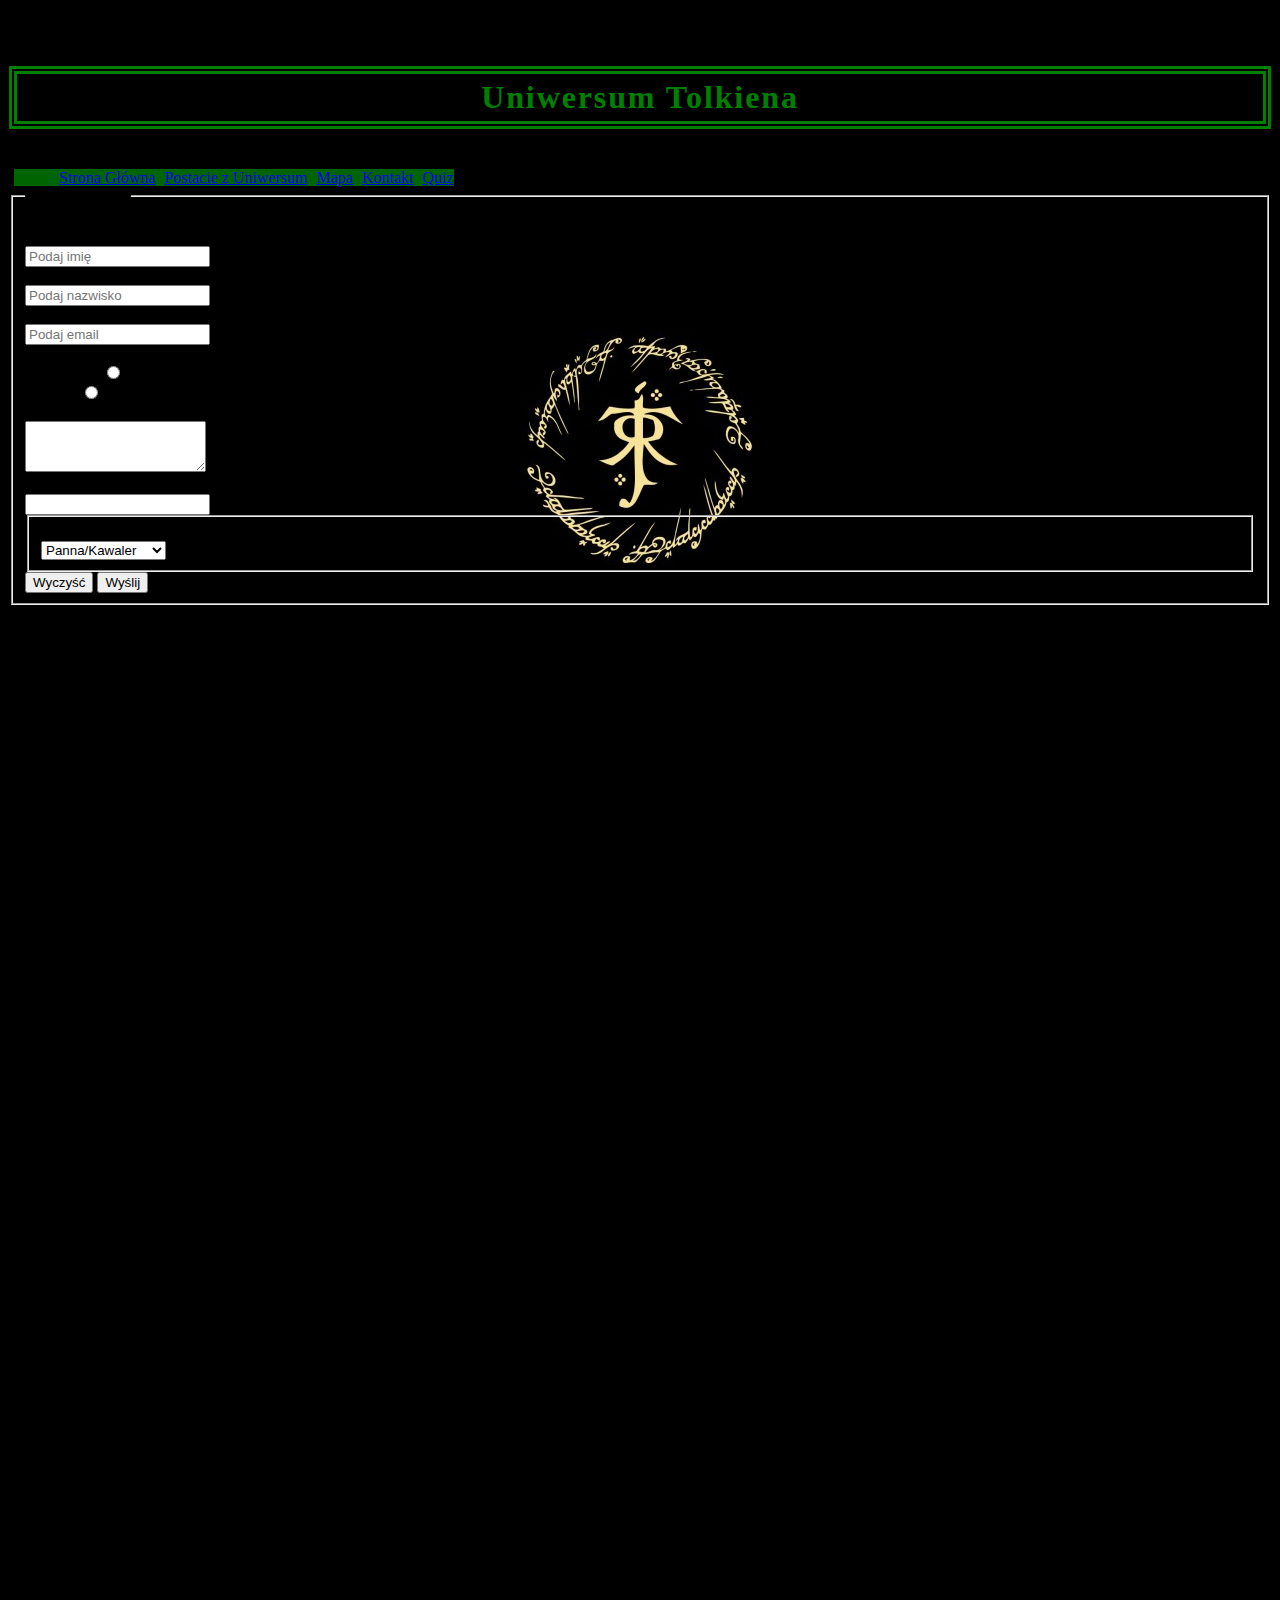
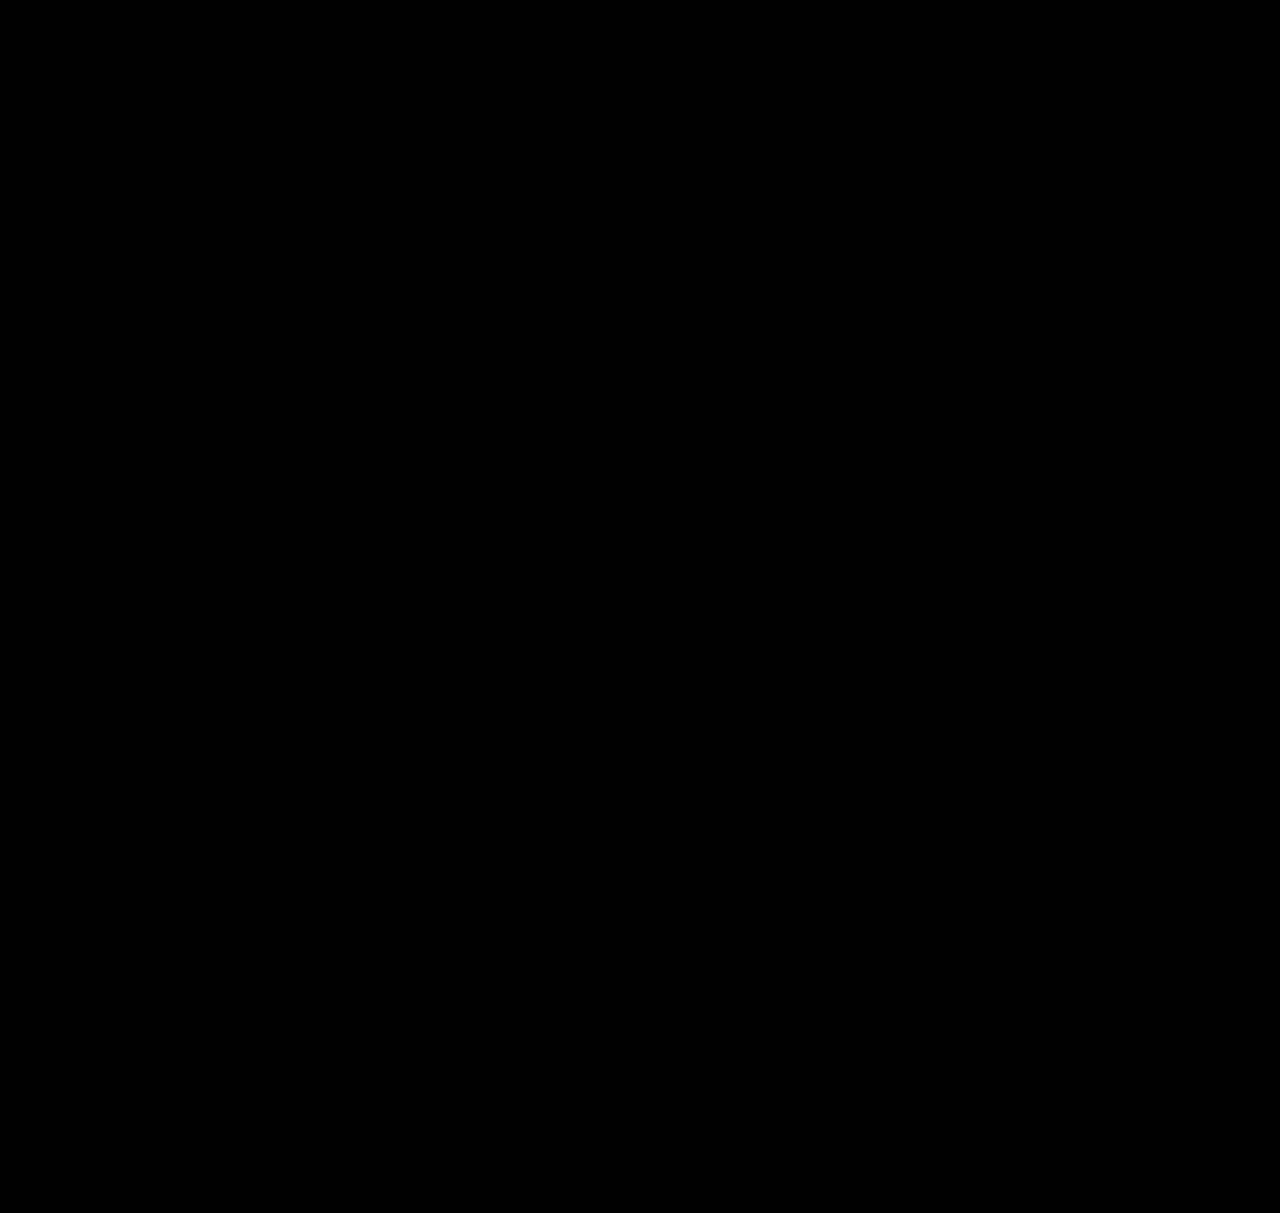
==== contact.html @ dd5265ef "komentarz" ====
<!DOCTYPE html>
<html lang="en">
<head>
    <meta charset="UTF-8">
    <title></title>
    <link rel="stylesheet" href="https://stackpath.bootstrapcdn.com/bootstrap/4.1.3/css/bootstrap.min.css"
          integrity="sha384-MCw98/SFnGE8fJT3GXwEOngsV7Zt27NXFoaoApmYm81iuXoPkFOJwJ8ERdknLPMO" crossorigin="anonymous">
    <link rel="stylesheet" href="css/style.css">

</head>
<body>

<div class="przewin">


    <button class="MyButton" title="Powrót na Górę">Góra</button>
    <br> <br>

    <h1 class="srodek">Uniwersum Tolkiena</h1><br>


    <nav class="navbar">

    </nav>

    <form>
        <fieldset>

            <legend>Uzupelnij dane:</legend>  <br/>
            <div class="form-group">
                <label for="name">Imie:</label>  <br/>
                <input id="name" name="name" type="text" placeholder="Podaj imię" required/>  <br/>
            </div>

            <div class="form-group">
                <label for="surname">Nazwisko:</label>  <br/>
                <input id="surname" name="surname" type="text" placeholder="Podaj nazwisko" required/> <br/>
            </div>

            <div class="form-group">
                <label for="email">E-mail:</label>  <br/>
                <input id="email" type="email"  placeholder="Podaj email" required/>  <br/>
            </div>

            <div class="form-group">
                <label>Płeć</label> <br/>

                <label for="man">Mężczyzna</label>
                <input type="radio" name="sex" id="man" value="man" required/>
                <br/>
                <label for="woman">Kobieta</label>
                <input type="radio" name="sex" id="woman" value="woman" required/>
            </div>

            <div class="form-group">
                <label for="description">Opis</label> <br/>

                <textarea id="description" name="description" cols="20" rows="3" required/></textarea>  <br/>
            </div>

            <div class="from-row">
                <label for="age">Wiek</label>   <br/>
                <input type="number" id="age" min="1"/>  <br/>
            </div>

            <fieldset class="form-group">
                <label for="maritial">Stan cywilny</label>   <br/>
                <select id="maritial" name="maritial" required>
                    <option>Panna/Kawaler</option>
                    <option>Mężatka/Żonaty</option>
                    <option>Wdowa/Wdowiec</option>
                </select>  <br/>
            </fieldset>

            <div class="form-row">
                <button type="button" class="btn btn-danger clear">Wyczyść</button>
                <button type="submit" class="btn btn-primary send">Wyślij</button>
            </div>

        </fieldset>


    </form>

</div>

<script src="js/script.js" type="text/javascript">  </script>
<script src="js/navbar.js" type="text/javascript"></script>
</body>
</html>
---- css/style.css ----
.navbar{



}


body {



    background:black  url(../zdjecie/symbol01.jpg);
    background-position: center center;
    background-repeat: no-repeat;
    background-attachment: fixed;
    padding: 1px 1px 2200px;
}
ul, li {
    margin-left: 5px;
    text-align: center;
    display:inline;
    color: Pink;
    background: darkgreen;
    white-space: nowrap;
    margin-top: 5px;
}
img{

    margin-right: 15px;
    margin-bottom: 8px;
    border: 1px solid silver;
    background: white; padding: 4px;
    border-radius: 3px;
    box-shadow: 1px 1px 3px silver;

}
iframe{

    width: 100%;
}
.srodek{
    text-align: center;
    letter-spacing: 0.5mm;
    border: 8px double;
    padding: 5px;
    color:green;
}
.MyButton {
    display: none;
    position: fixed;
    bottom: 30px;
    right: 45px;
    z-index: 99;
    font-size: 14px;
    border: solid;
    outline: none;
    background-color: darkred;
    color: white;
    cursor: pointer;
    padding: 14px;
    border-radius: 4px;
}

.MyButton:hover {
    background-color: green;
}
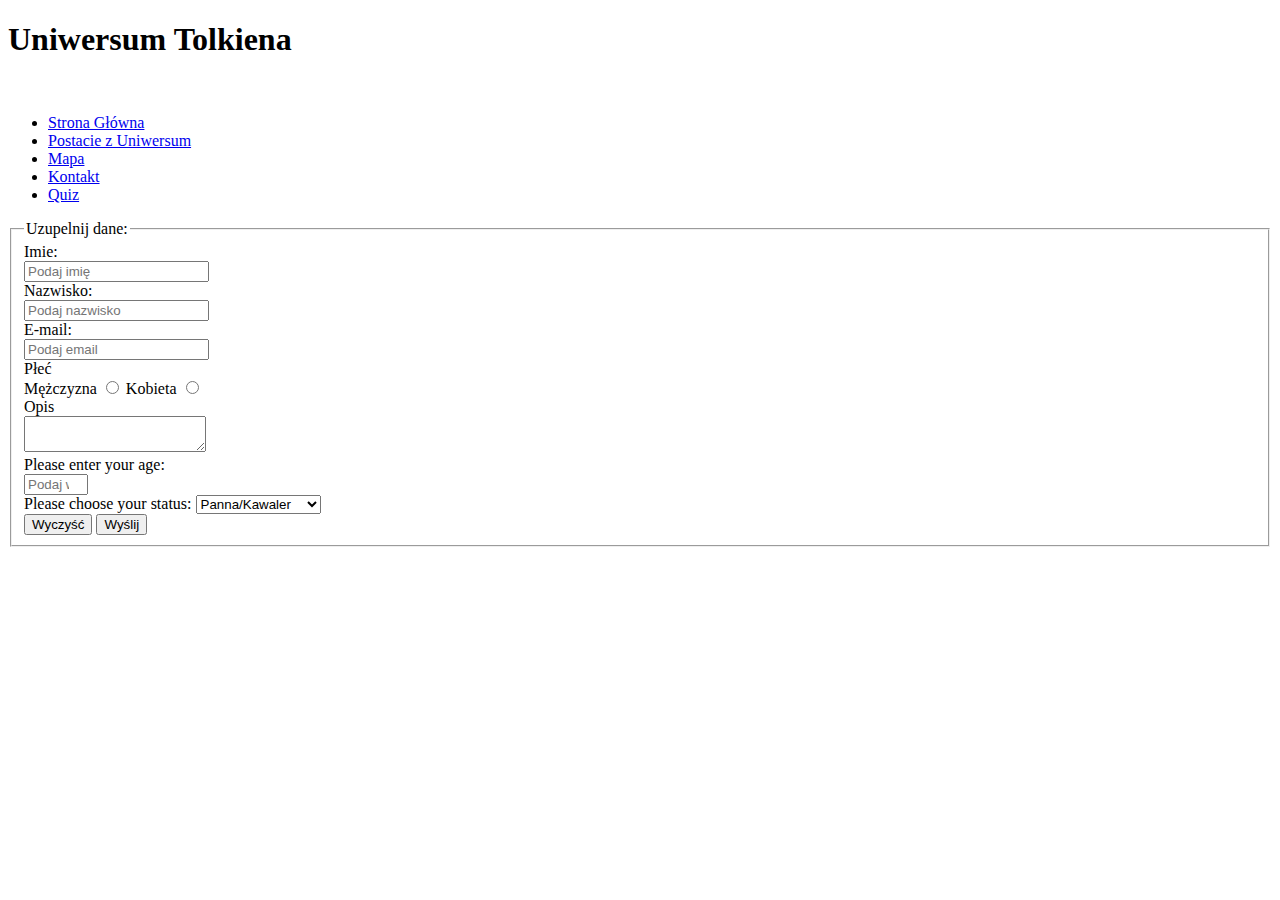
==== commit 2afa014b: "Add files via upload" ====
--- a/contact.html
+++ b/contact.html
@@ -1,90 +1,123 @@
-<!DOCTYPE html>
-<html lang="en">
-<head>
-    <meta charset="UTF-8">
-    <title></title>
-    <link rel="stylesheet" href="https://stackpath.bootstrapcdn.com/bootstrap/4.1.3/css/bootstrap.min.css"
-          integrity="sha384-MCw98/SFnGE8fJT3GXwEOngsV7Zt27NXFoaoApmYm81iuXoPkFOJwJ8ERdknLPMO" crossorigin="anonymous">
-    <link rel="stylesheet" href="css/style.css">
-
-</head>
-<body>
-
-<div class="przewin">
-
-
-    <button class="MyButton" title="Powrót na Górę">Góra</button>
-    <br> <br>
-
-    <h1 class="srodek">Uniwersum Tolkiena</h1><br>
-
-
-    <nav class="navbar">
-
-    </nav>
-
-    <form>
-        <fieldset>
-
-            <legend>Uzupelnij dane:</legend>  <br/>
-            <div class="form-group">
-                <label for="name">Imie:</label>  <br/>
-                <input id="name" name="name" type="text" placeholder="Podaj imię" required/>  <br/>
-            </div>
-
-            <div class="form-group">
-                <label for="surname">Nazwisko:</label>  <br/>
-                <input id="surname" name="surname" type="text" placeholder="Podaj nazwisko" required/> <br/>
-            </div>
-
-            <div class="form-group">
-                <label for="email">E-mail:</label>  <br/>
-                <input id="email" type="email"  placeholder="Podaj email" required/>  <br/>
-            </div>
-
-            <div class="form-group">
-                <label>Płeć</label> <br/>
-
-                <label for="man">Mężczyzna</label>
-                <input type="radio" name="sex" id="man" value="man" required/>
-                <br/>
-                <label for="woman">Kobieta</label>
-                <input type="radio" name="sex" id="woman" value="woman" required/>
-            </div>
-
-            <div class="form-group">
-                <label for="description">Opis</label> <br/>
-
-                <textarea id="description" name="description" cols="20" rows="3" required/></textarea>  <br/>
-            </div>
-
-            <div class="from-row">
-                <label for="age">Wiek</label>   <br/>
-                <input type="number" id="age" min="1"/>  <br/>
-            </div>
-
-            <fieldset class="form-group">
-                <label for="maritial">Stan cywilny</label>   <br/>
-                <select id="maritial" name="maritial" required>
-                    <option>Panna/Kawaler</option>
-                    <option>Mężatka/Żonaty</option>
-                    <option>Wdowa/Wdowiec</option>
-                </select>  <br/>
-            </fieldset>
-
-            <div class="form-row">
-                <button type="button" class="btn btn-danger clear">Wyczyść</button>
-                <button type="submit" class="btn btn-primary send">Wyślij</button>
-            </div>
-
-        </fieldset>
-
-
-    </form>
-
-</div>
-
-<script src="js/script.js" type="text/javascript">  </script>
-<script src="js/navbar.js" type="text/javascript"></script>
-</body>
+<!DOCTYPE html>
+<html lang="en">
+<head>
+    <meta charset="UTF-8">
+    <title></title>
+    <link rel="stylesheet" href="https://stackpath.bootstrapcdn.com/bootstrap/4.1.3/css/bootstrap.min.css"
+          integrity="sha384-MCw98/SFnGE8fJT3GXwEOngsV7Zt27NXFoaoApmYm81iuXoPkFOJwJ8ERdknLPMO" crossorigin="anonymous">
+    <link rel="stylesheet" href="css/contact.css">
+
+</head>
+<body>
+
+      <div class="content-box">
+
+
+
+      </div>
+
+
+
+
+    <h1 class="srodek">Uniwersum Tolkiena</h1><br>
+
+
+    <nav class="navbar">
+
+    </nav>
+
+    <form novalidate>
+        <fieldset>
+
+            <legend>Uzupelnij dane:</legend>
+
+
+            <div class="correct3">
+                <label for="name">Imie:</label>
+            </div>
+                <input id="name" name="name" type="text" placeholder="Podaj imię" required/>
+            <div id="name-info" class="invalid-feedback"></div>
+
+            <div class="correct3">
+                <label for="surname">Nazwisko:</label>
+            </div>
+                <input id="surname" name="surname" type="text" placeholder="Podaj nazwisko" required/>
+            <div id="surname-info" class="invalid-feedback">
+            </div>
+
+
+
+            <div class="correct3">
+                <label for="email">E-mail:</label>
+            </div>
+                <input id="email" type="email"  placeholder="Podaj email" required/>
+            <div id="email-info" class="invalid-feedback"></div>
+
+
+
+
+                <div class="correct3">
+                <label>Płeć</label>
+                </div>
+
+                <div class="correct2">
+                <label for="man">Mężczyzna</label>
+                <input type="radio" name="sex" id="man" value="man" required/>
+                <label for="woman">Kobieta</label>
+                <input type="radio" name="sex" id="woman" value="woman" required/>
+                    <div id="sex-info" class="invalid-feedback"></div>
+                </div>
+
+
+
+
+                <div class="correct3">
+                <label for="description">Opis</label>
+                </div>
+                <textarea id="description" name="description" required/></textarea>
+            <div id="mess-info" class="invalid-feedback">
+            </div>
+
+
+
+
+
+            <div class="correct3">
+                <label for="age">Please enter your age:</label>
+            </div>
+                <input type="number" id="age" placeholder="Podaj wiek" min="1"  max="110"/>
+                <div id="age-info" class="invalid-feedback">
+
+                </div>
+
+
+
+
+
+            <div class="correct3">
+                <label for="maritial">
+            <span>Please choose your status:</span>
+                <select id="maritial" name="maritial" required>
+                    <option>Panna/Kawaler</option>
+                    <option>Mężatka/Żonaty</option>
+                    <option>Wdowa/Wdowiec</option>
+                </select>
+                </label>
+            </div>
+
+                <div class="buttons_placeing">
+                <button type="button" class="btn btn-danger clear">Wyczyść</button>
+                <button type="submit" class="btn btn-primary send">Wyślij</button>
+                </div>
+
+        </fieldset>
+
+
+    </form>
+
+
+<script src="js/script.js" type="text/javascript">  </script>
+<script src="js/navbar.js" type="text/javascript"></script>
+
+</body>
 </html>